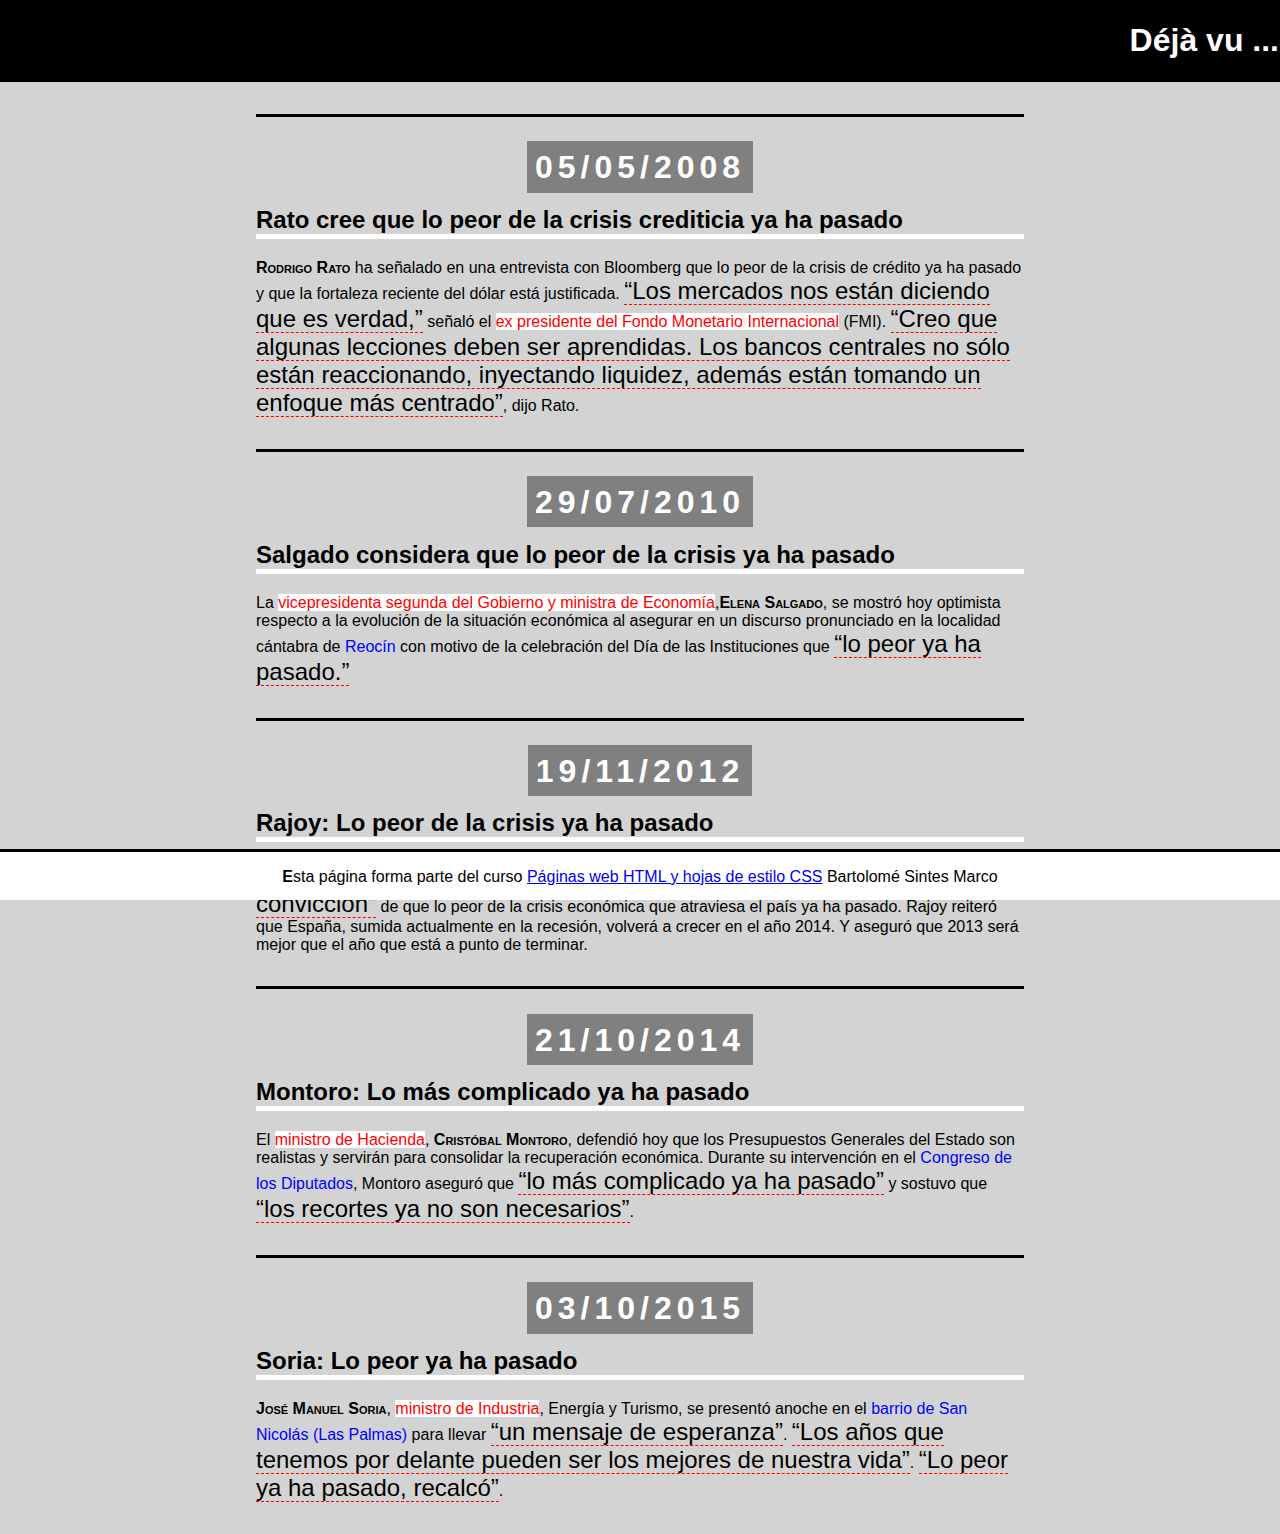
==== Politica/public/index.html @ aa0d9ac2 "commit 1" ====
<!DOCTYPE html>
<html>
<head>
<meta charset="UTF-8">
<title>Déjà vu ...</title>
<link rel="stylesheet" href="style.css">
</head>
<body class="fondo">
	<header class="titulo_prin">
		<h1>Déjà vu ...</h1>
	</header>
	<main>
		<section>
			<p class="timep">
			<time class="fecha" datetime="05-05-2008">05/05/2008</time>
			</p>
		</section>
		<header>
			<h2 class="subtitulo">Rato cree que lo peor de la crisis crediticia ya ha pasado</h2>
		</header>
		<section class="sec">
			<p><span class="negrita">Rodrigo Rato</span> ha señalado en una entrevista con Bloomberg que lo peor de la crisis de crédito ya ha pasado y que la fortaleza reciente del dólar está justificada. 
			<q class="sub">Los mercados nos están diciendo que es verdad,</q> señaló el <span class="job">ex presidente del Fondo Monetario Internacional</span> (FMI).
			<q class="sub">Creo que algunas lecciones deben ser aprendidas. Los bancos centrales no sólo están reaccionando, inyectando liquidez, además están tomando un enfoque más centrado</q>, dijo Rato.</p>
		</section>
		<section>
			<p class="timep">
			<time class="fecha" datetime="29-07-2010">29/07/2010</time>
			</p>
		</section>
		<header>
			<h2 class="subtitulo">Salgado considera que lo peor de la crisis ya ha pasado</h2>
		</header>
			<section class="sec">
			<p>La <span class="job">vicepresidenta segunda del Gobierno y ministra de Economía</span>,<span class="negrita">Elena Salgado</span>, 
			se mostró hoy optimista respecto a la evolución de la situación económica al asegurar en 
			un discurso pronunciado en la localidad cántabra de <span class="loc">Reocín</span> con motivo de la celebración del 
			Día de las Instituciones que <q class="sub">lo peor ya ha pasado.</q></p>
			</section>
		<section>
			<p class="timep">
			<time class="fecha" datetime="19-11-2012">19/11/2012</time>
			</p>
		</section>
		<header>
			<h2 class="subtitulo">Rajoy: Lo peor de la crisis ya ha pasado</h2>
		</header>
		<section class="sec">
			<p>El <span class="job">presidente del Gobierno español</span>,<span class="negrita">Mariano Rajoy</span>, 
			expresó hoy en <span class="loc">La Moncloa</span> su <q class="sub">total y absoluta convicción</q> de que lo peor de la crisis económica que atraviesa 
			el país ya ha pasado. Rajoy reiteró que España, sumida actualmente en la recesión, volverá a crecer en el año 2014. 
			Y aseguró que 2013 será mejor que el año que está a punto de terminar.</p>
			</section>
		<section>
			<p class="timep">
			<time class="fecha" datetime="21-10-2014">21/10/2014</time>
			</p>
		</section>
		<header>
			<h2 class="subtitulo">Montoro: Lo más complicado ya ha pasado</h2>
		</header>
		<section class="sec">
			<p>El <span class="job">ministro de Hacienda</span>, <span class="negrita">Cristóbal Montoro</span>, defendió hoy que los Presupuestos Generales del Estado son realistas
			 y servirán para consolidar la recuperación económica. Durante su intervención en el <span class="loc">Congreso de los Diputados</span>, Montoro 
			 aseguró que <q class="sub">lo más complicado ya ha pasado</q> y sostuvo que <q class="sub">los recortes ya no son necesarios</q>.</p>
		</section>
		<section>
			<p class="timep">
			<time class="fecha" datetime="03-10-2015">03/10/2015</time>
			</p>
		</section>
		<header>
			<h2 class="subtitulo">Soria: Lo peor ya ha pasado</h2>
		</header>
		<section class="sec">
			<p><span class="negrita">José Manuel Soria</span>, <span class="job">ministro de Industria</span>, Energía y Turismo, se presentó anoche en el <span class="loc">barrio de San Nicolás (Las Palmas)</span> para llevar <q class="sub">un mensaje de esperanza</q>. 
			<q class="sub">Los años que tenemos por delante pueden ser los mejores de nuestra vida</q>. <q class="sub">Lo peor ya ha pasado, recalcó</q>.</p>
		</section>		
	</main>
	<footer class=final>
		<p id="autor"><b>E</b>sta página forma parte del curso <a href="https://www.mclibre.org/consultar/htmlcss/">Páginas web HTML y hojas de estilo CSS</a> Bartolomé Sintes Marco</p>
	</footer>
</body>
</html>
---- Politica/public/style.css ----
@charset "UTF-8";
.fondo{
	background-color: lightgrey;
	font-family: sans-serif;
	text-align: justific;
	margin: 0 0 2em;
	display: block;
}
.titulo_prin{
	color: white;
	text-align: right;
	background-color: black;
	padding: 1px;
	margin: 0;
}

.timep{
	border-top: black 3px solid;
 	margin-top: 2em;
  	padding-top: 2em;
  	margin-left: 20%;
  	margin-right: 20%;
  	text-align: center;
}

.subtitulo{
	margin-left: 20%;
  	margin-right: 20%;
  	border-bottom: white 5px solid;
}
.fecha {
	background-color: grey;
	color: white;
	font-weight: bold;
	letter-spacing: 5px;
	font-size: 200%;
	padding-left: 1%;
	padding-right: 1%;
	padding-top: 1%;
	padding-bottom: 1%;
}
.sec{
	margin-left: 20%;
  	margin-right: 20%;
}
.negrita{
	font-weight: bold;
	font-variant: small-caps;
}
.sub{
  border-bottom: red 1px dashed;
  font-size: 150%;
}
.job{
	background-color: white;
	color: red;
}
.loc{
	color: blue;
}
.final{
	position: fixed;
	bottom: 0;
	right: 0;
	border-top: 0.2em solid black;
	background-color: white;
	padding-bottom: 1em;
	width: 100%;
	height: 2em;
	text-align: center;
}
.autor{
	position:relative;
	display: inline-block;
	font-size: smaller;
}
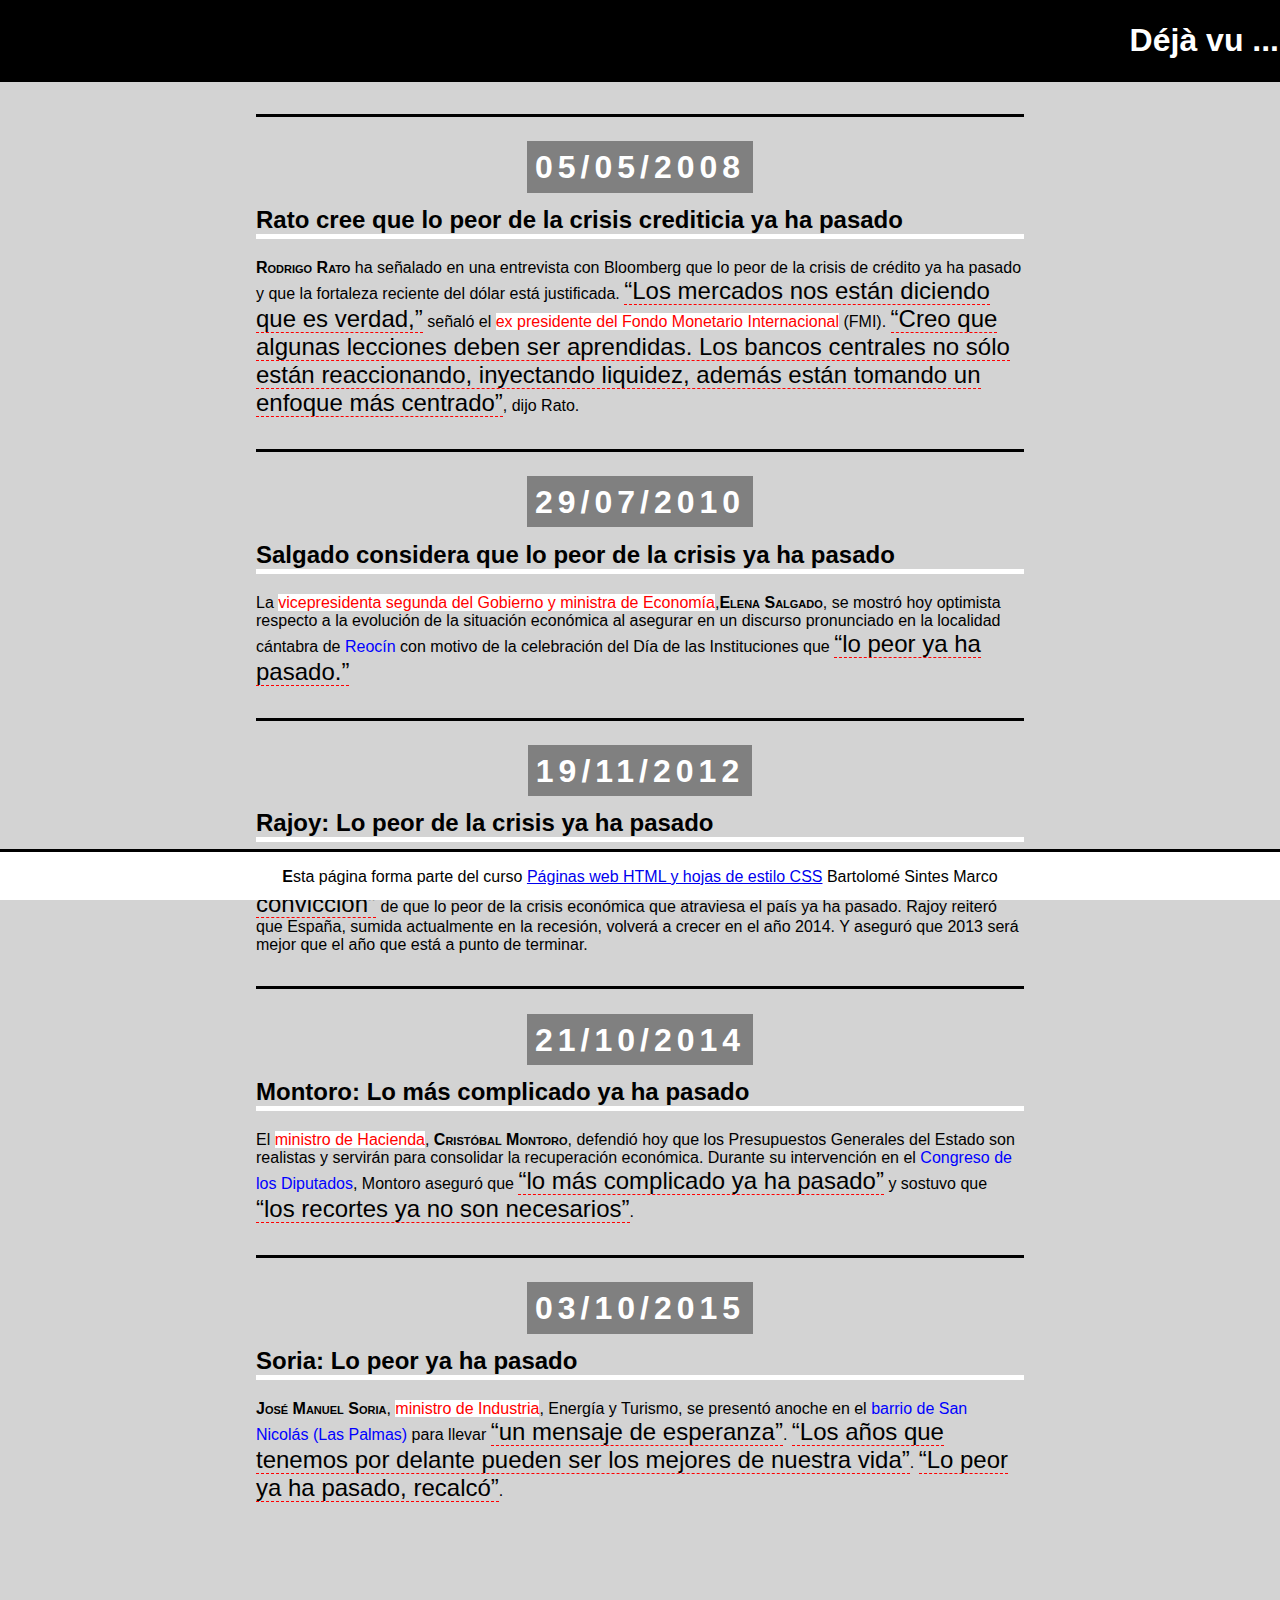
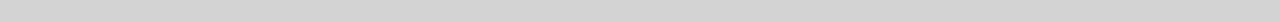
==== commit 8454293a: "Update index.html" ====
--- a/Politica/public/index.html
+++ b/Politica/public/index.html
@@ -77,8 +77,10 @@
 			<q class="sub">Los años que tenemos por delante pueden ser los mejores de nuestra vida</q>. <q class="sub">Lo peor ya ha pasado, recalcó</q>.</p>
 		</section>		
 	</main>
+	<br></br>
+	<br></br>
 	<footer class=final>
 		<p id="autor"><b>E</b>sta página forma parte del curso <a href="https://www.mclibre.org/consultar/htmlcss/">Páginas web HTML y hojas de estilo CSS</a> Bartolomé Sintes Marco</p>
 	</footer>
 </body>
-</html>+</html>
